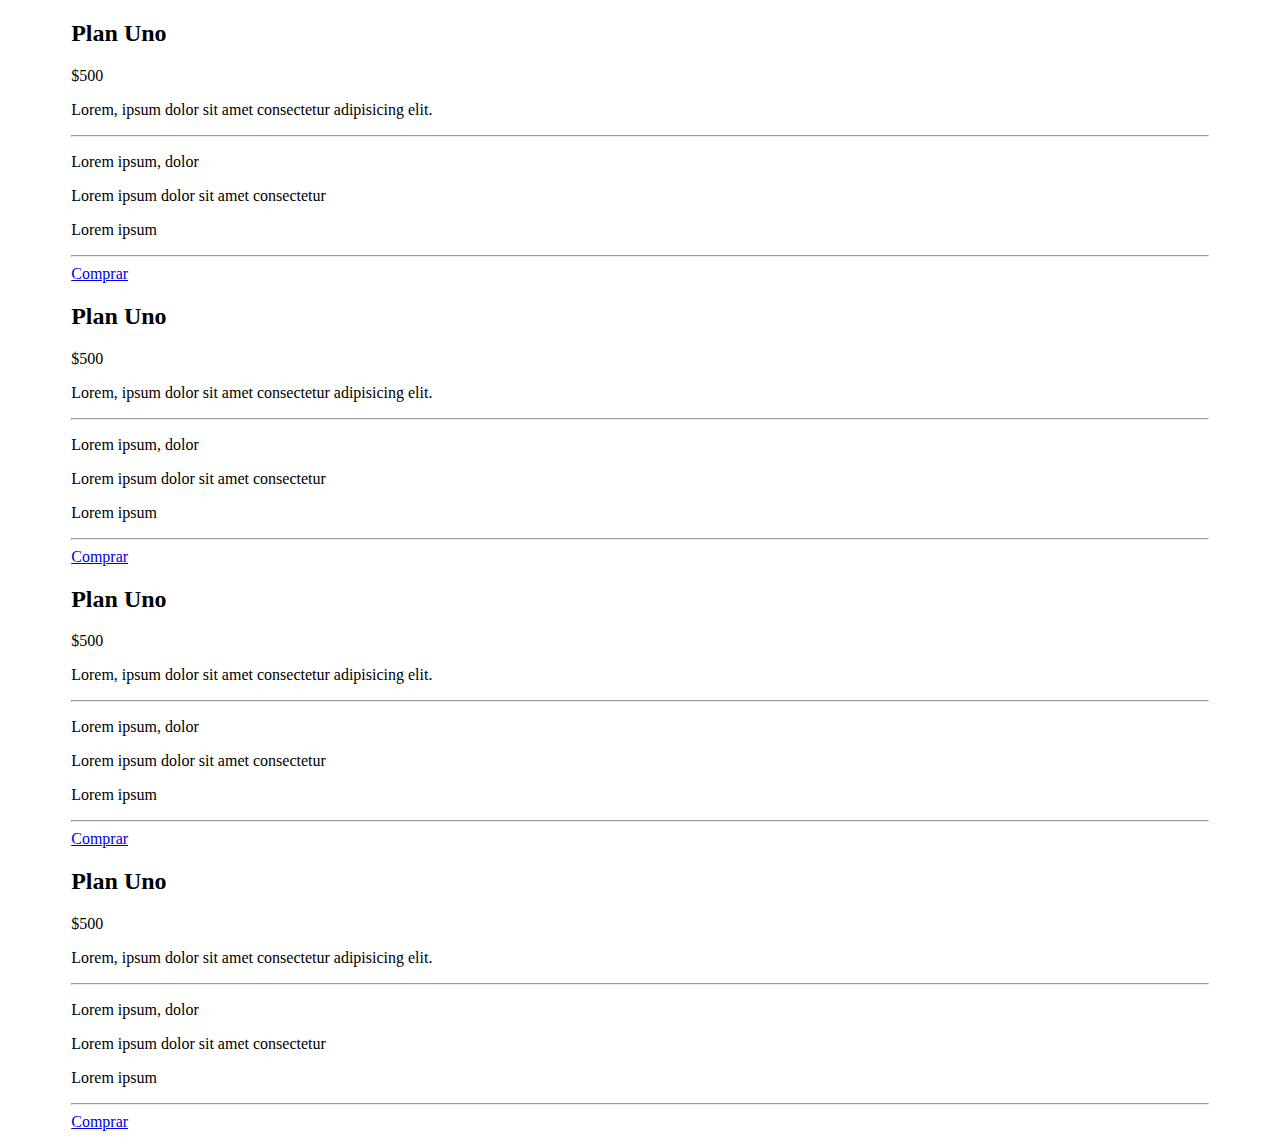
==== tabla-precios.html @ f9aa89bb "Tipografia" ====
<!DOCTYPE html>
<html lang="en">
<head>
    <meta charset="UTF-8">
    <meta name="viewport" content="width=device-width, initial-scale=1.0">
    <title>Document</title>
    <link href="https: //fonts.googleapis.com/css2?family=Lato:wght@300;400;700&display=swap" rel="stylesheet">
    <link rel="stylesheet" href="CSS/tabla-precios.css">
</head>
<body>
    <!--CREAR TABLA DE PRECIOS-->
    <section class="contenedor"> <!--Aqui creamos una seccion para guardar los div, y asi facilmente poder hacer uso de todos los atributos que coloquemos dentro de la misma seccion en CSS-->
        <div class="columna">
            <!--COMO CAMBIAMOS LA TIPOGRAFIA DE LA LETRA utilizando google fonts-->
            <h2>Plan Uno</h2>
            <p class="precio">$500</p>
            <p>Lorem, ipsum dolor sit amet consectetur adipisicing elit.</p>
            <hr>
            <p>Lorem ipsum, dolor </p>
            <p>Lorem ipsum dolor sit amet consectetur </p>
            <p>Lorem ipsum </p>
            <hr>
            <a href="#" class="btn-precio">Comprar</a>
        </div>
        <div class="columna">
            <h2>Plan Uno</h2>
            <p class="precio">$500</p>
            <p>Lorem, ipsum dolor sit amet consectetur adipisicing elit.</p>
            <hr>
            <p>Lorem ipsum, dolor </p>
            <p>Lorem ipsum dolor sit amet consectetur </p>
            <p>Lorem ipsum </p>
            <hr>
            <a href="#" class="btn-precio">Comprar</a>
        </div> <div class="columna">
            <h2>Plan Uno</h2>
            <p class="precio">$500</p>
            <p>Lorem, ipsum dolor sit amet consectetur adipisicing elit.</p>
            <hr>
            <p>Lorem ipsum, dolor </p>
            <p>Lorem ipsum dolor sit amet consectetur </p>
            <p>Lorem ipsum </p>
            <hr>
            <a href="#" class="btn-precio">Comprar</a>
        </div> <div class="columna">
            <h2>Plan Uno</h2>
            <p class="precio">$500</p>
            <p>Lorem, ipsum dolor sit amet consectetur adipisicing elit.</p>
            <hr>
            <p>Lorem ipsum, dolor </p>
            <p>Lorem ipsum dolor sit amet consectetur </p>
            <p>Lorem ipsum </p>
            <hr>
            <a href="#" class="btn-precio">Comprar</a>
        </div>
    </section>
</body>
</html>
---- CSS/tabla-precios.css ----
section{
    .lato-light {
        font-family: "Lato", sans-serif;
        font-weight: 300;
        font-style: normal;
      }
      
      .lato-regular {
        font-family: "Lato", sans-serif;
        font-weight: 400;
        font-style: normal;
      }
      
      .lato-bold {
        font-family: "Lato", sans-serif;
        font-weight: 700;
        font-style: normal;
      }
      

    }  

.contenedor{ /*La clase contenedor nos sirve para cuando hagamos otras secciones en nuestro sitio la podamos utilizar*/
    margin: 0 auto;
    width: 90%;
}
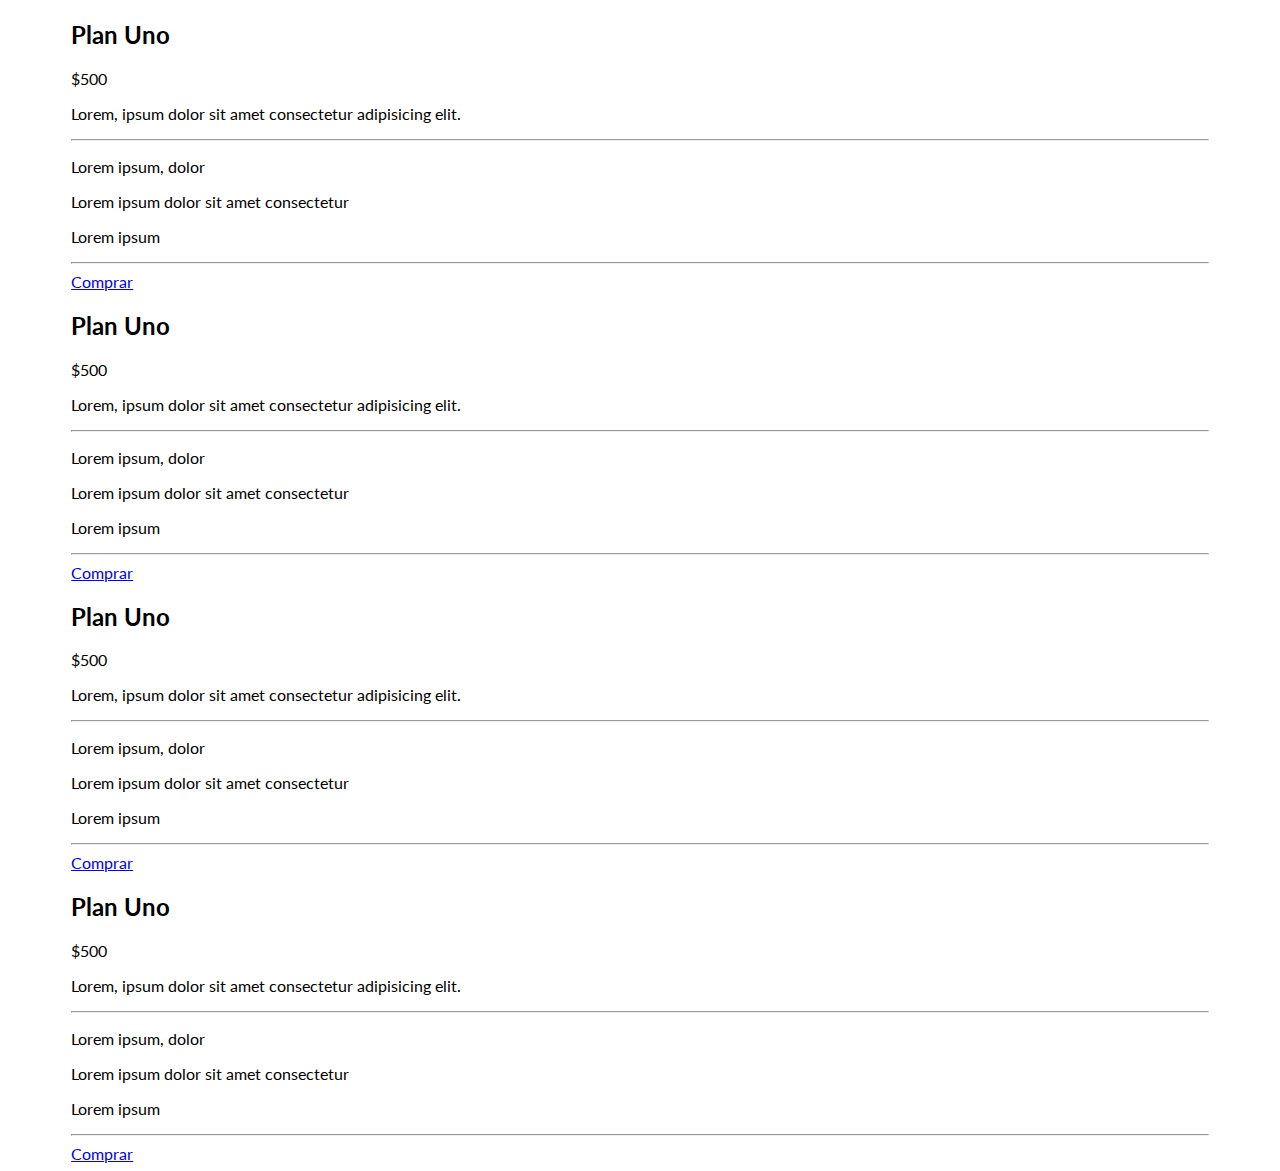
==== commit de4d88fe: "Tipo de letra Lato" ====
--- a/tabla-precios.html
+++ b/tabla-precios.html
@@ -2,10 +2,14 @@
 <html lang="en">
 <head>
     <meta charset="UTF-8">
-    <meta name="viewport" content="width=device-width, initial-scale=1.0">
+    <meta name="viewport" content="width=device-width, initial-scale=1.0">  
     <title>Document</title>
-    <link href="https: //fonts.googleapis.com/css2?family=Lato:wght@300;400;700&display=swap" rel="stylesheet">
     <link rel="stylesheet" href="CSS/tabla-precios.css">
+    <link rel="preconnect" href="https://fonts.googleapis.com">
+    <link rel="preconnect" href="https://fonts.gstatic.com" crossorigin>
+    <link href="https://fonts.googleapis.com/css2?family=Lato&display=swap" rel="stylesheet">
+     <!--Como enlazar la fuente con la etiqueta @impor para la fuente-->
+
 </head>
 <body>
     <!--CREAR TABLA DE PRECIOS-->
--- a/CSS/tabla-precios.css
+++ b/CSS/tabla-precios.css
@@ -1,26 +1,7 @@
-section{
-    .lato-light {
-        font-family: "Lato", sans-serif;
-        font-weight: 300;
-        font-style: normal;
-      }
-      
-      .lato-regular {
-        font-family: "Lato", sans-serif;
-        font-weight: 400;
-        font-style: normal;
-      }
-      
-      .lato-bold {
-        font-family: "Lato", sans-serif;
-        font-weight: 700;
-        font-style: normal;
-      }
-      
-
-    }  
-
-.contenedor{ /*La clase contenedor nos sirve para cuando hagamos otras secciones en nuestro sitio la podamos utilizar*/
+.contenedor{ /*La clase contenedor nos sirve para cuando hagamos otras secciones en nuestro sitio la podamos utilizar*/     
     margin: 0 auto;
     width: 90%;
-}+    font-family: "Lato", sans-serif;
+    font-weight: 400;
+    font-style: normal;  
+    }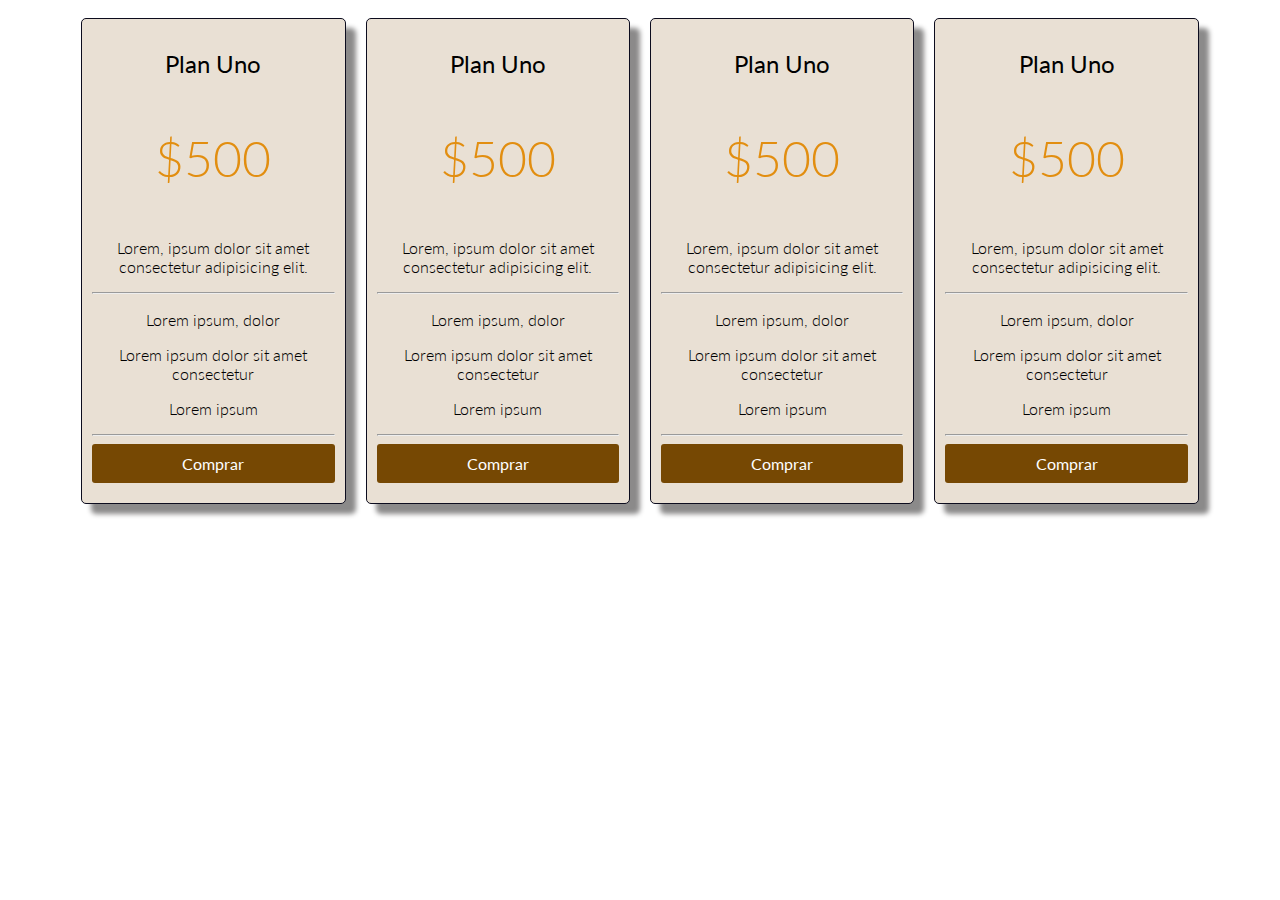
==== commit 4b7ef420: "Modificado el boton de compras" ====
--- a/tabla-precios.html
+++ b/tabla-precios.html
@@ -5,15 +5,17 @@
     <meta name="viewport" content="width=device-width, initial-scale=1.0">  
     <title>Document</title>
     <link rel="stylesheet" href="CSS/tabla-precios.css">
+    <!--Aqui pegamos los enlaces de las tipografias de las letras-->
     <link rel="preconnect" href="https://fonts.googleapis.com">
     <link rel="preconnect" href="https://fonts.gstatic.com" crossorigin>
-    <link href="https://fonts.googleapis.com/css2?family=Lato&display=swap" rel="stylesheet">
+    <link href="https://fonts.googleapis.com/css2?family=Lato:wght@300;400;700&display=swap" rel="stylesheet">
      <!--Como enlazar la fuente con la etiqueta @impor para la fuente-->
 
 </head>
 <body>
     <!--CREAR TABLA DE PRECIOS-->
-    <section class="contenedor"> <!--Aqui creamos una seccion para guardar los div, y asi facilmente poder hacer uso de todos los atributos que coloquemos dentro de la misma seccion en CSS-->
+    <!--Se crearon las clases flex text-center para hacer uso de las siguiente propiedades: -->
+    <section class="contenedor flex text-center"> <!--Aqui creamos una seccion para guardar los div, y asi facilmente poder hacer uso de todos los atributos que coloquemos dentro de la misma seccion en CSS-->
         <div class="columna">
             <!--COMO CAMBIAMOS LA TIPOGRAFIA DE LA LETRA utilizando google fonts-->
             <h2>Plan Uno</h2>
@@ -36,7 +38,8 @@
             <p>Lorem ipsum </p>
             <hr>
             <a href="#" class="btn-precio">Comprar</a>
-        </div> <div class="columna">
+        </div> 
+        <div class="columna">
             <h2>Plan Uno</h2>
             <p class="precio">$500</p>
             <p>Lorem, ipsum dolor sit amet consectetur adipisicing elit.</p>
@@ -46,7 +49,8 @@
             <p>Lorem ipsum </p>
             <hr>
             <a href="#" class="btn-precio">Comprar</a>
-        </div> <div class="columna">
+        </div> 
+        <div class="columna">
             <h2>Plan Uno</h2>
             <p class="precio">$500</p>
             <p>Lorem, ipsum dolor sit amet consectetur adipisicing elit.</p>
--- a/CSS/tabla-precios.css
+++ b/CSS/tabla-precios.css
@@ -1,7 +1,42 @@
 .contenedor{ /*La clase contenedor nos sirve para cuando hagamos otras secciones en nuestro sitio la podamos utilizar*/     
     margin: 0 auto;
     width: 90%;
-    font-family: "Lato", sans-serif;
+    font-family: "Lato", sans-serif; /*Llamamos a la familia de la tipografia de la letra*/
     font-weight: 400;
     font-style: normal;  
+    }
+    h2{
+        font-weight: 400;
+    }
+    p{
+        font-weight: 300;
+    }
+    /*Se crean clases diferentes ya que despues podriamos utilizaer las mismas propiedades que ya tienen las clases creadas como la de flex y texto centrado*/
+    .flex{
+        display: flex; /* Sabemos que el flex nos sirve para colocar todo en columnas dentro de la misma fila*/
+    }
+    .text-center{
+        text-align: center;
+    }
+    .columna{
+        background: rgb(233, 224, 212);
+        border: 1px solid rgb(12, 12, 30);
+        margin: 10px;
+        padding: 10px;
+        border-radius: 5px; /*Esto sirve para darle bordes a al recuadro de la columna*/
+        /*USO DE BOX SHADOW: para darle sombra a las cajas o contenedores de la informacion*/
+        box-shadow: 10px 10px 5px rgb(139, 138, 138); /*Con los dos primeros le damos la orientacion con el 3ro px: el tamaño del degradado y agregamos el color*/
+    }
+    .precio{
+        font-size: 50px;
+        color: rgb(226, 142, 16);
+    }
+    .btn-precio{
+        background: rgb(118, 72, 3);
+        display: block;
+        padding: 10px;
+        color: #fff;
+        text-decoration: none; /*Quita la linea que aparece detras del texto*/
+        border-radius: 3px;/*redondea los bordes*/
+        margin-bottom: 10px; /*separa el margen del boton*/
     }